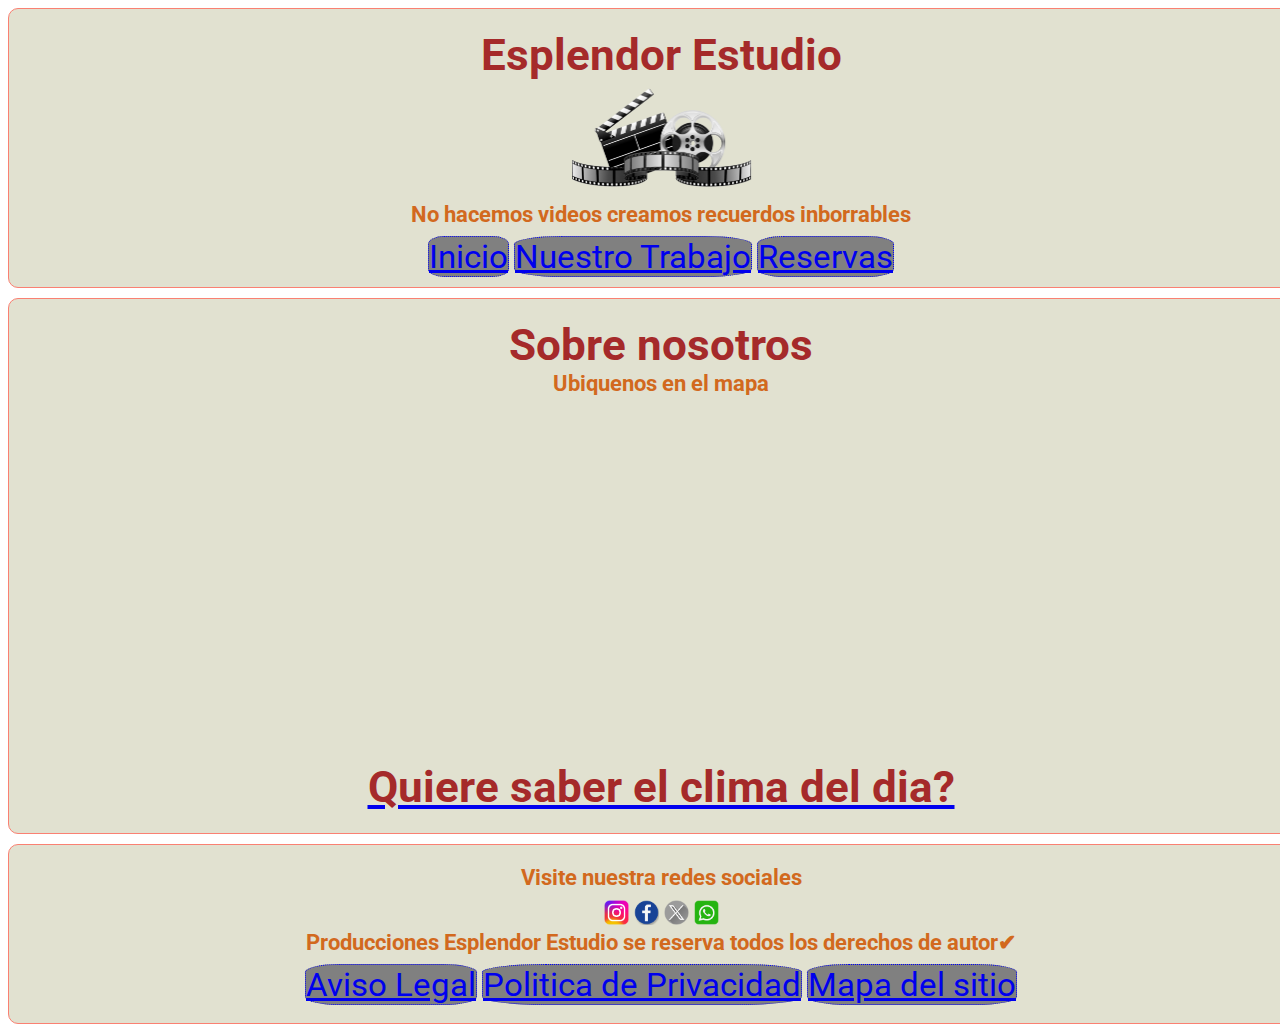
==== about.html @ 4976e11b "codo acodo tp" ====
<!DOCTYPE html>
<html lang="en">
<head>
    <meta charset="UTF-8">
    <meta name="viewport" content="width=device-width, initial-scale=1.0">
    <title>Nosotros</title>
    <link rel="icon" href="style\img\icons8-google-web-search-16.png">
    <link rel="preconnect" href="https://fonts.googleapis.com">
    <link rel="preconnect" href="https://fonts.gstatic.com" crossorigin>
    <link href="https://fonts.googleapis.com/css2?family=Roboto&display=swap" rel="stylesheet">
    <link rel="stylesheet" href="style\css\estilo_about.css">
</head>
<body>
    <div class="container">
        <div class="item header">
            <header>
                <h1 id="uno-id">Esplendor Estudio</h1>
                <img src="./style/img/carrete.png" alt="carrete"  width="200">
                <h5>No hacemos videos creamos recuerdos inborrables</h5>
                <nav>
                    <a href="index.html" id="referencia">Inicio</a>
                    <a href="trabajo.html" id="referencia">Nuestro Trabajo</a>
                    <a href="reserva.html"id="referencia">Reservas</a>
                </nav>
             </header> 
        </div>
    
        <div class="item contenido">
                <h1>Sobre nosotros</h1>
                <h5>Ubiquenos en el mapa</h5>
                <iframe src="https://www.google.com/maps/embed?pb=!1m18!1m12!1m3!1d27542.01937107122!2d-61.930564545769144!3d-30.357985353571202!2m3!1f0!2f0!3f0!3m2!1i1024!2i768!4f13.1!3m3!1m2!1s0x9435b042d63dd68f%3A0xe3bd1e8b942bdda4!2sSan%20Guillermo%2C%20Santa%20Fe!5e0!3m2!1ses-419!2sar!4v1696257893091!5m2!1ses-419!2sar" width="600" height="350" style="border:0;" allowfullscreen="" loading="lazy" referrerpolicy="no-referrer-when-downgrade"></iframe>
        <a href="api_clima.html"><h1> Quiere saber el clima del dia?</h1></a>
           
            </div>
   
        <div class="item footer">
            <h5>Visite nuestra redes sociales</h5>
            <nav>
                <a href="https://www.instagram.com/" target="_blank"><img src="style\img\icono_instagram.png" alt="Icono Instagram"
                    width="25" height="25"></a>
                <a href="https://facebook.com" target="_blank"><img src="style\img\icono_facebook.png" alt="Icono Facebook"
                        width="25" height="25"></a>
                <a href="https://twitter.com/" target="_blank"><img src="style\img\icono_twitter.png" alt="Icono Twitter" width="25"
                        height="25"></a>
                <a href="https://web.whatsapp.com/" target="_blank"><img src="style\img\icono_whatsapp.png" alt="Icono Whatsapp"
                        width="25" height="25"></a>
                <h5>Producciones Esplendor Estudio se reserva todos los derechos de autor✔</h5>
            </nav>
            <nav>
                <a href="general.html" id="referencia" >Aviso Legal</a>
                <a href="general.html" id="referencia">Politica de Privacidad</a>
                <a href="general.html" id="referencia">Mapa del sitio</a>
                <!--Agregar iconos de instragrama-->
            </nav>
        </div>
    </div>
    
</body>
</html>
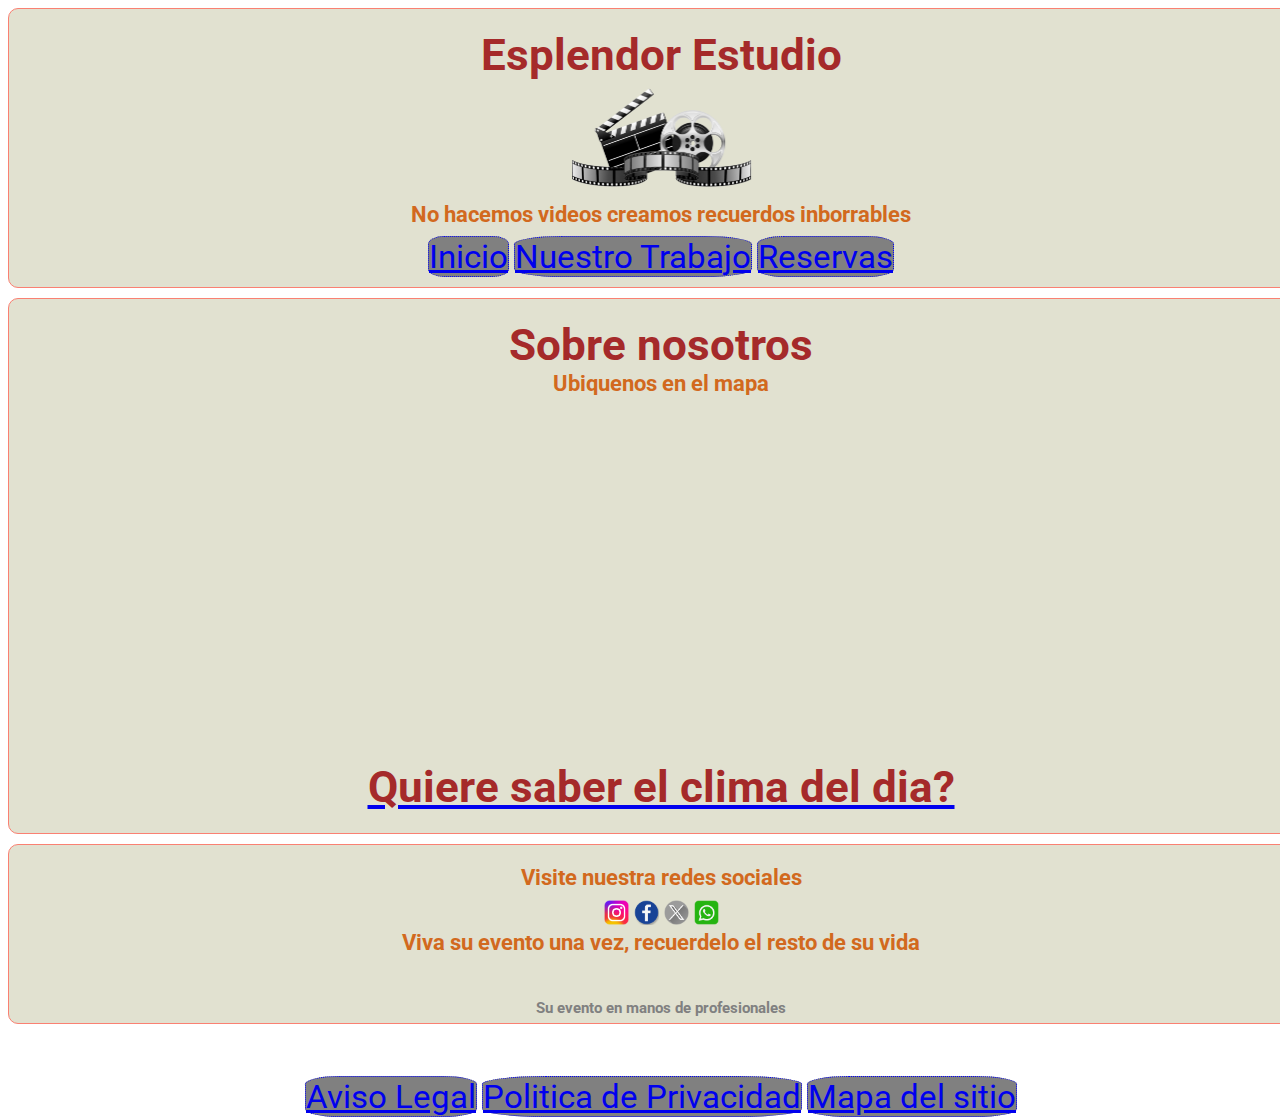
==== commit 29d8381e: "agregando html" ====
--- a/about.html
+++ b/about.html
@@ -44,8 +44,9 @@
                         height="25"></a>
                 <a href="https://web.whatsapp.com/" target="_blank"><img src="style\img\icono_whatsapp.png" alt="Icono Whatsapp"
                         width="25" height="25"></a>
-                <h5>Producciones Esplendor Estudio se reserva todos los derechos de autor✔</h5>
-            </nav>
+            <h5>Viva su evento una vez, recuerdelo el resto de su vida</h5>
+            <h6>Su evento en manos de profesionales</h6>
+            </nav><br>
             <nav>
                 <a href="general.html" id="referencia" >Aviso Legal</a>
                 <a href="general.html" id="referencia">Politica de Privacidad</a>
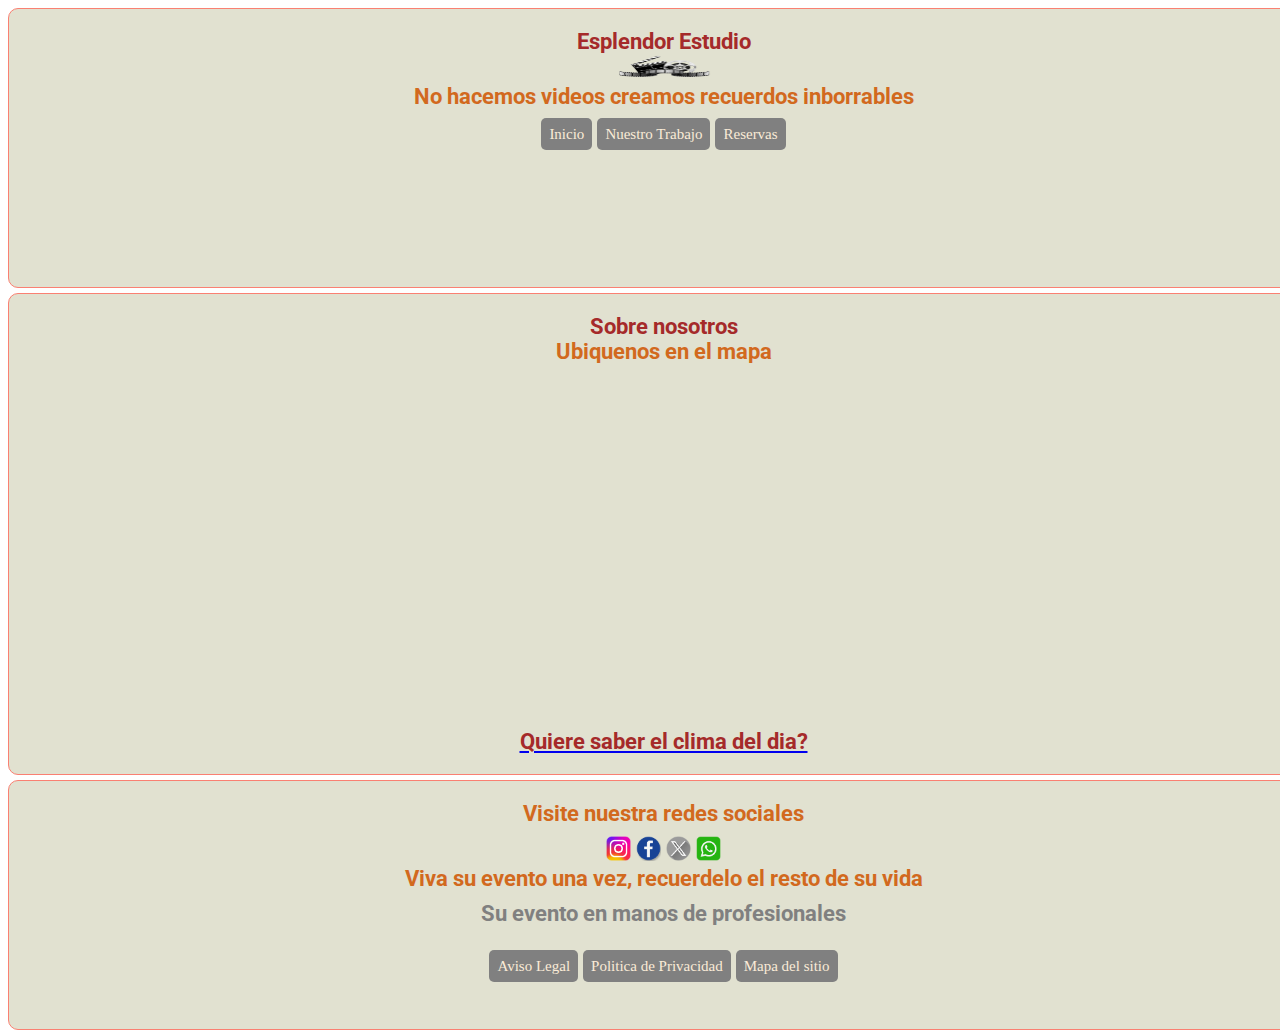
==== commit 7f94defa: "responsiviness final" ====
--- a/about.html
+++ b/about.html
@@ -15,7 +15,7 @@
         <div class="item header">
             <header>
                 <h1 id="uno-id">Esplendor Estudio</h1>
-                <img src="./style/img/carrete.png" alt="carrete"  width="200">
+                <img src="./style/img/carrete.png" alt="carrete"  width="100" height="25">
                 <h5>No hacemos videos creamos recuerdos inborrables</h5>
                 <nav>
                     <a href="index.html" id="referencia">Inicio</a>
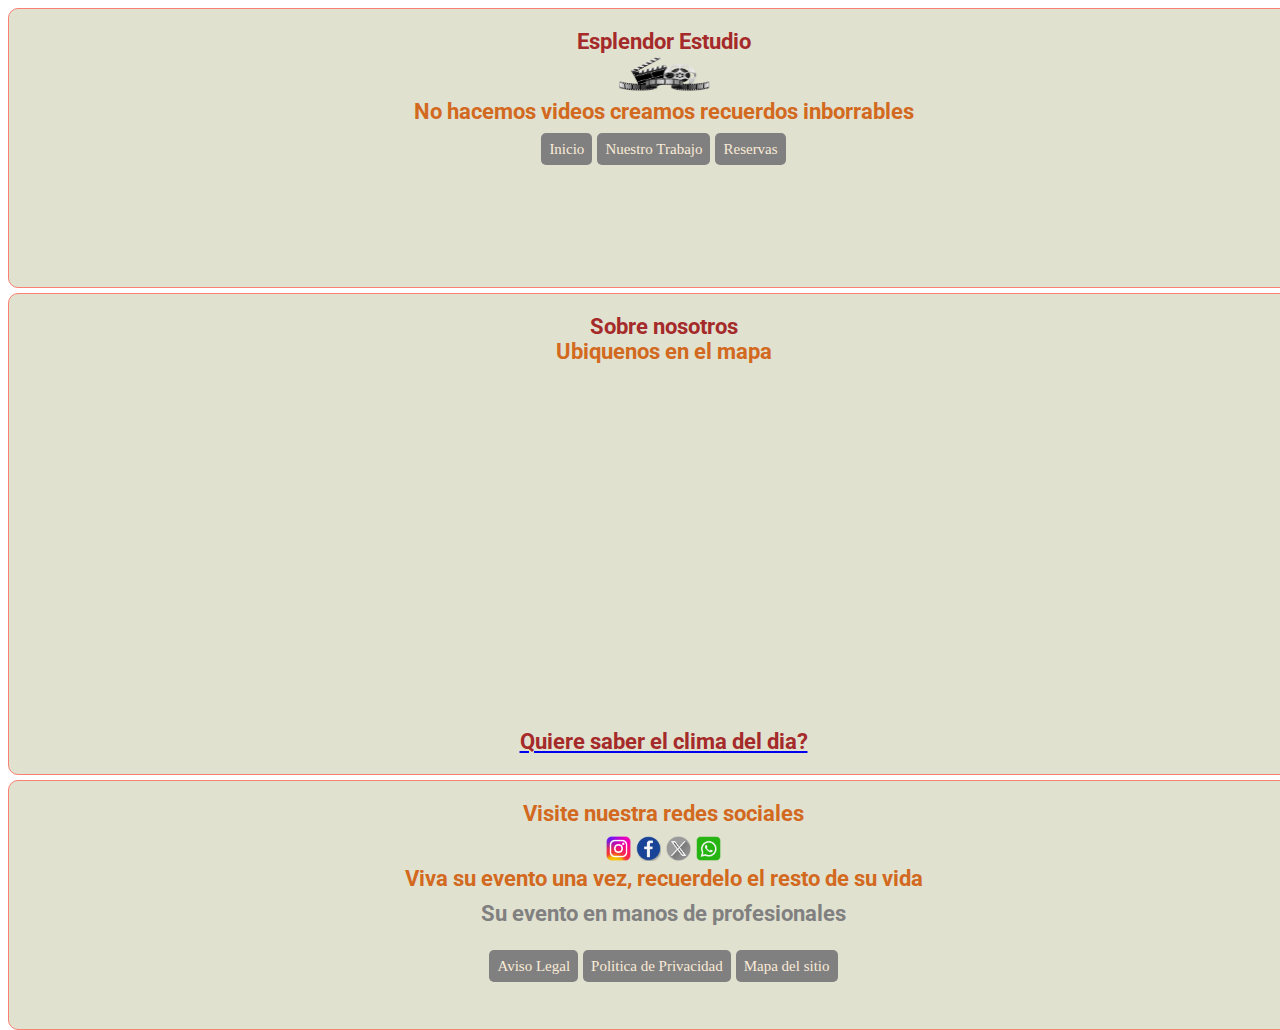
==== commit 4877c6c7: "responsiviness final" ====
--- a/about.html
+++ b/about.html
@@ -15,7 +15,7 @@
         <div class="item header">
             <header>
                 <h1 id="uno-id">Esplendor Estudio</h1>
-                <img src="./style/img/carrete.png" alt="carrete"  width="100" height="25">
+                <img src="./style/img/carrete.png" alt="carrete"  width="100" height="40">
                 <h5>No hacemos videos creamos recuerdos inborrables</h5>
                 <nav>
                     <a href="index.html" id="referencia">Inicio</a>
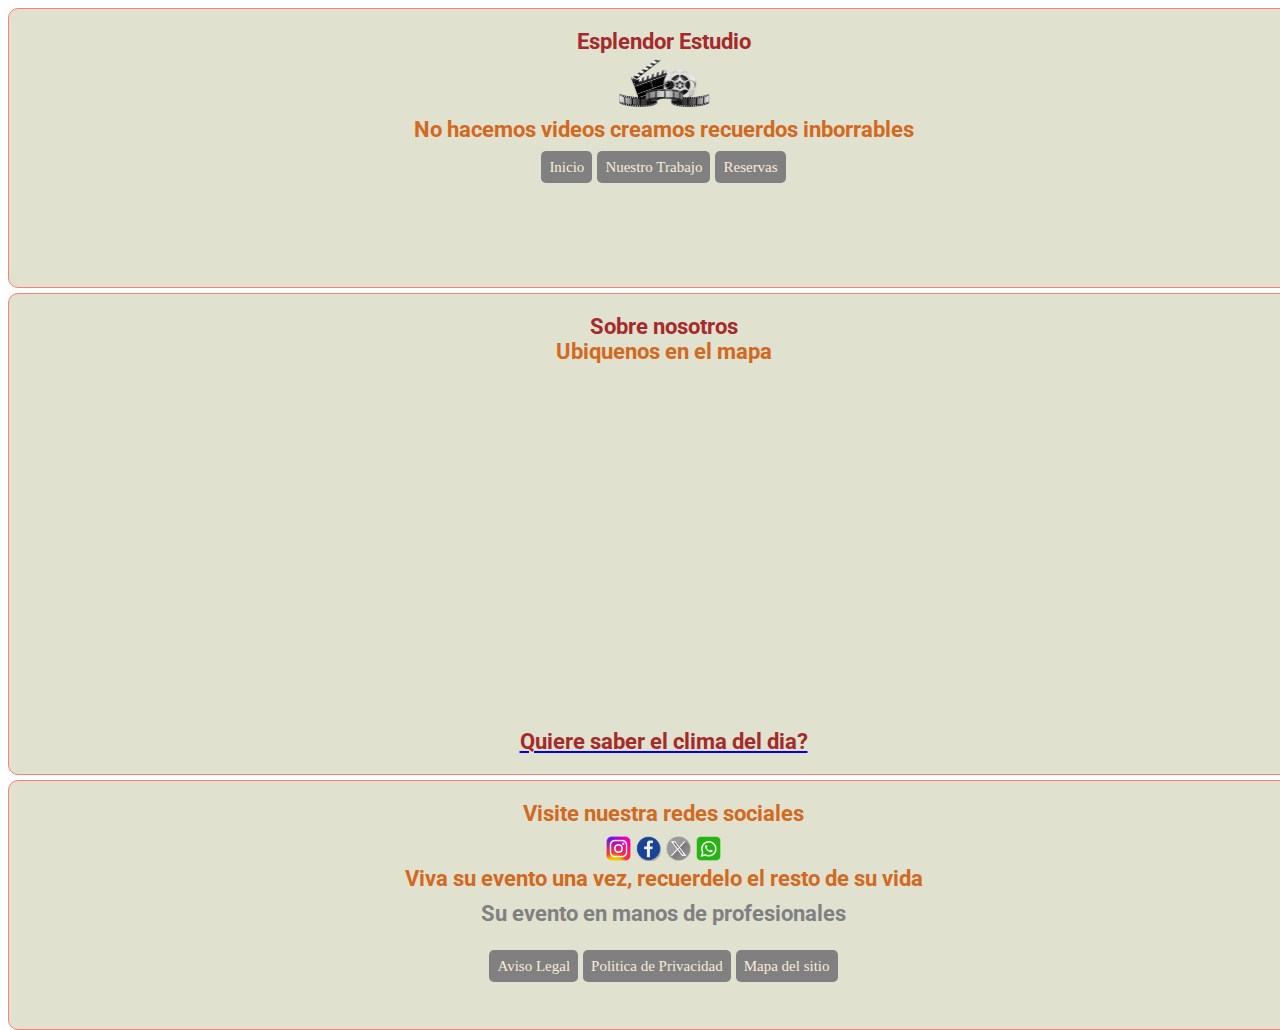
==== commit 1742107b: "responsiviness final" ====
--- a/about.html
+++ b/about.html
@@ -15,7 +15,7 @@
         <div class="item header">
             <header>
                 <h1 id="uno-id">Esplendor Estudio</h1>
-                <img src="./style/img/carrete.png" alt="carrete"  width="100" height="40">
+                <img src="./style/img/carrete.png" alt="carrete"  width="100" >
                 <h5>No hacemos videos creamos recuerdos inborrables</h5>
                 <nav>
                     <a href="index.html" id="referencia">Inicio</a>
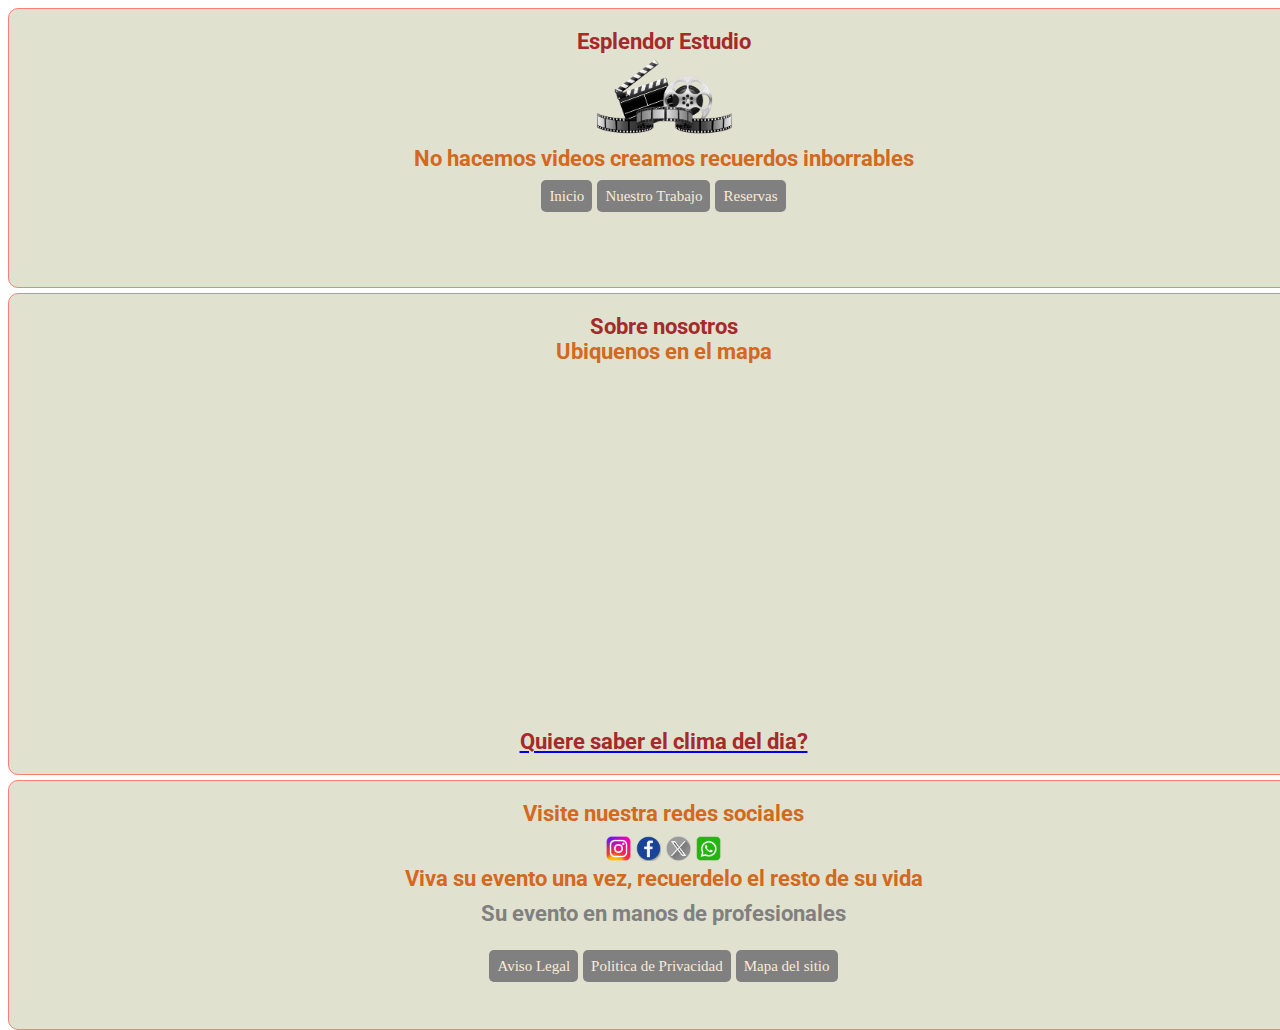
==== commit 0c9e1b23: "responsiviness final 1" ====
--- a/about.html
+++ b/about.html
@@ -15,7 +15,7 @@
         <div class="item header">
             <header>
                 <h1 id="uno-id">Esplendor Estudio</h1>
-                <img src="./style/img/carrete.png" alt="carrete"  width="100" >
+                <img src="./style/img/carrete.png" alt="carrete"  width="150" >
                 <h5>No hacemos videos creamos recuerdos inborrables</h5>
                 <nav>
                     <a href="index.html" id="referencia">Inicio</a>
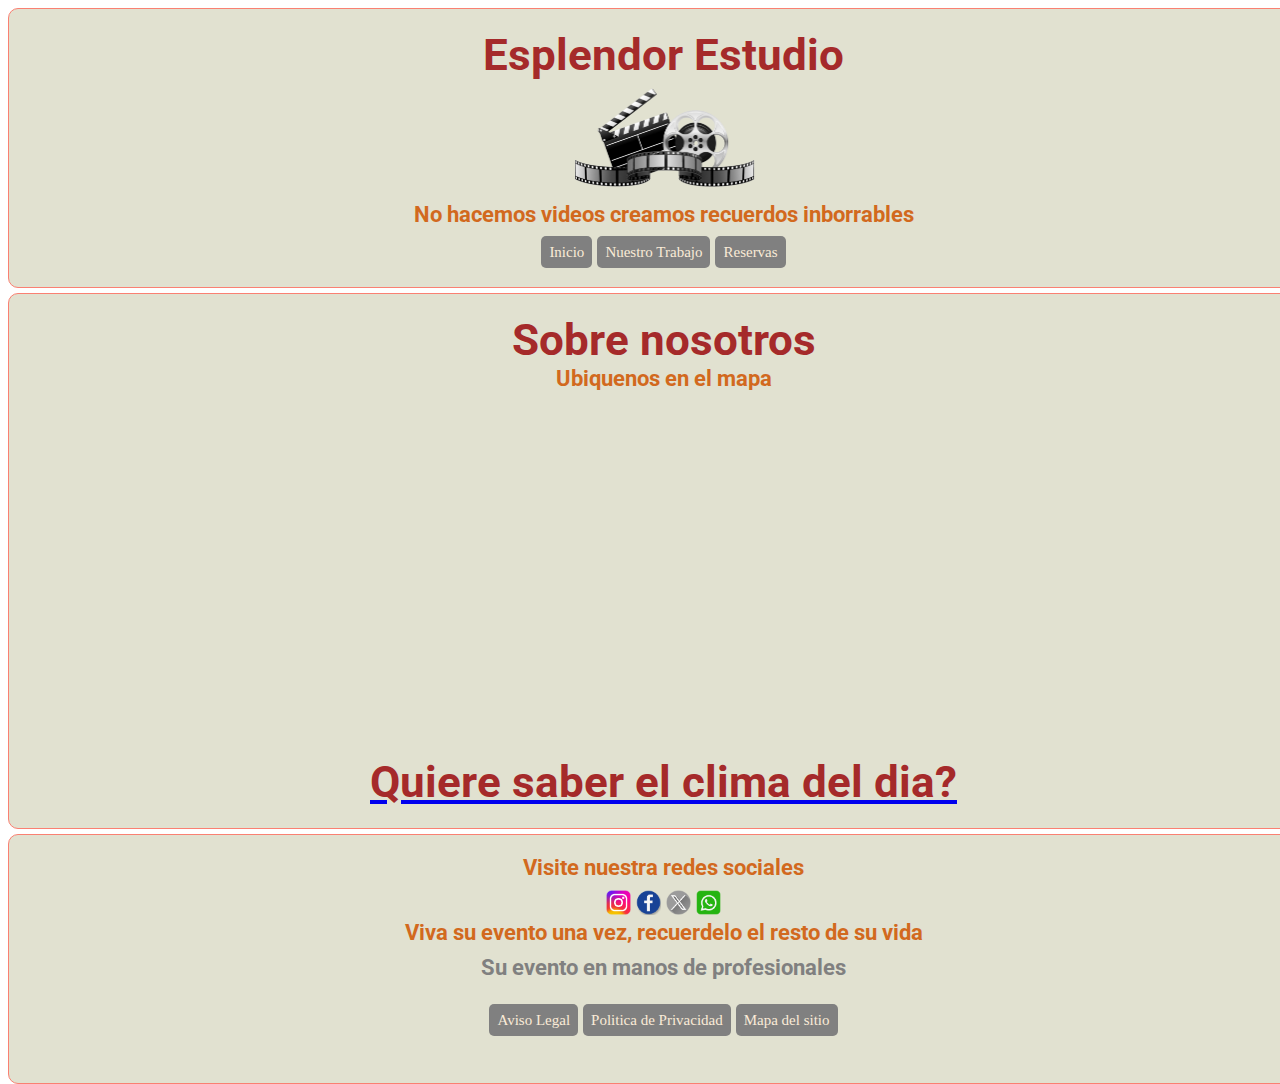
==== commit 7d8e838f: "responsiviness final 3" ====
--- a/about.html
+++ b/about.html
@@ -15,7 +15,7 @@
         <div class="item header">
             <header>
                 <h1 id="uno-id">Esplendor Estudio</h1>
-                <img src="./style/img/carrete.png" alt="carrete"  width="150" >
+                <img src="./style/img/carrete.png" alt="carrete"  width="200" >
                 <h5>No hacemos videos creamos recuerdos inborrables</h5>
                 <nav>
                     <a href="index.html" id="referencia">Inicio</a>
